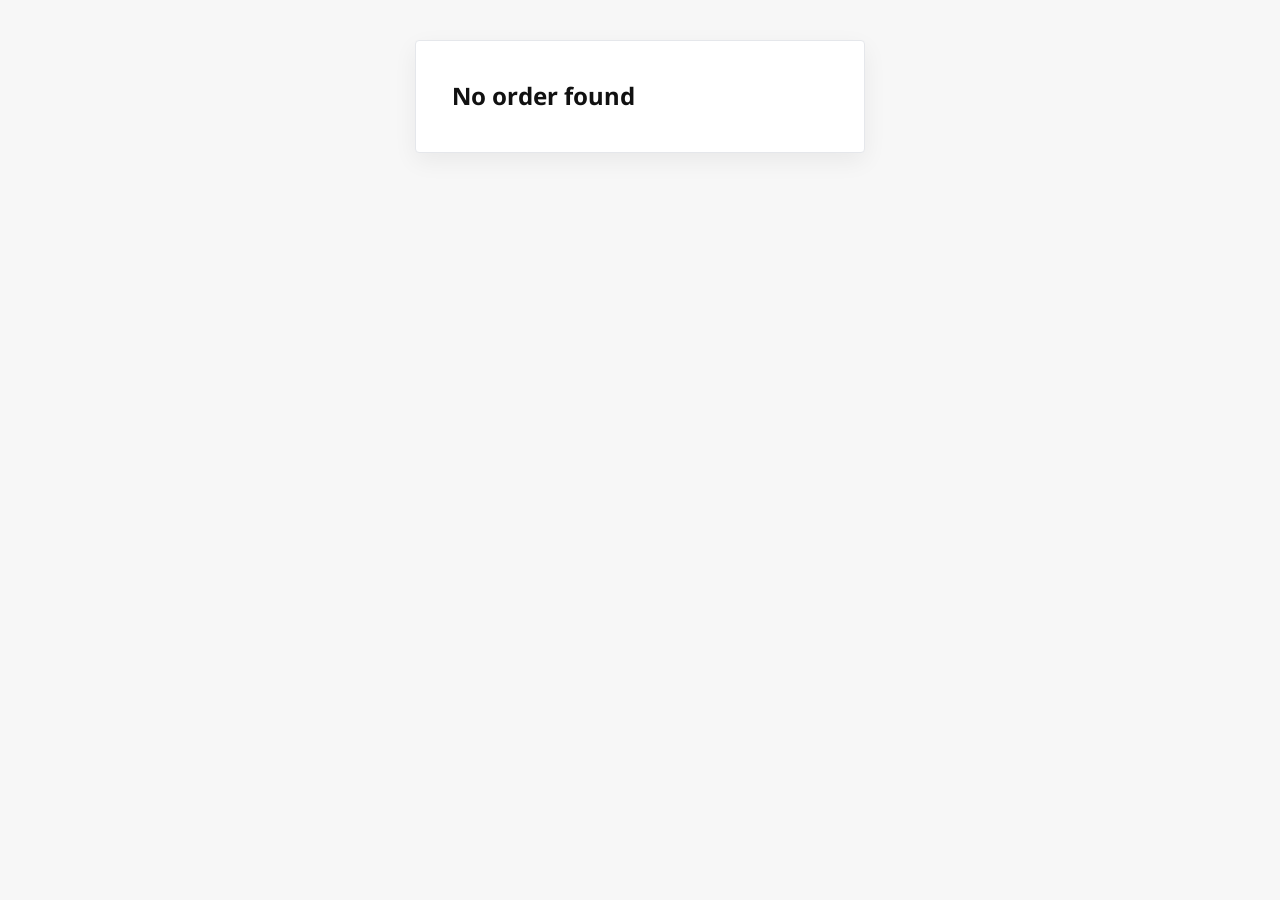
==== receipt.html @ b1dae564 "Add files via upload" ====
<!DOCTYPE html>
<html lang="lo">
<head>
    <meta charset="UTF-8">
    <meta name="viewport" content="width=device-width, initial-scale=1.0">
    <title>Receipt - SigMa</title>
    <link href="https://fonts.googleapis.com/css2?family=Noto+Sans+Lao:wght@400;700&display=swap" rel="stylesheet">
    <link rel="stylesheet" href="https://cdnjs.cloudflare.com/ajax/libs/font-awesome/6.4.0/css/all.min.css">
    <style>
        * {
            margin: 0;
            padding: 0;
            box-sizing: border-box;
            font-family: 'Noto Sans Lao', Arial, sans-serif;
        }

        body {
            background-color: #f7f7f7;
            display: flex;
            justify-content: center;
            padding: 40px 20px;
            color: #111;
        }

        .bill-container {
            background: white;
            width: 100%;
            max-width: 450px;
            padding: 36px;
            border: 1px solid #e5e7eb;
            border-radius: 4px;
            box-shadow: 0 8px 24px rgba(0,0,0,0.06);
        }

        .header {
            text-align: center;
            margin-bottom: 30px;
        }

        .header h2 {
            color: #111;
            font-size: 1.8rem;
            margin-top: 10px;
        }

        .info-box {
            margin-bottom: 20px;
            border-bottom: 1px solid #e5e7eb;
            padding-bottom: 15px;
            font-size: 0.95rem;
            line-height: 1.8;
        }

        .item-list {
            width: 100%;
            margin-bottom: 20px;
        }

        .item {
            display: flex;
            justify-content: space-between;
            gap: 14px;
            padding: 10px 0;
            border-bottom: 1px solid #e5e7eb;
            font-size: 0.92rem;
        }

        .item span:last-child {
            white-space: nowrap;
            font-weight: 700;
        }

        .total-amount {
            text-align: right;
            font-size: 1.6rem;
            font-weight: bold;
            color: #111;
            margin-top: 20px;
        }

        .action-btns {
            margin-top: 35px;
            display: flex;
            flex-direction: column;
            gap: 12px;
        }

        .btn {
            width: 100%;
            padding: 15px;
            border: none;
            border-radius: 0;
            font-size: 0.95rem;
            font-weight: bold;
            cursor: pointer;
            display: flex;
            align-items: center;
            justify-content: center;
            gap: 10px;
            transition: 0.2s;
            color: white;
            text-transform: uppercase;
        }

        .btn-print { background-color: #111; }
        .btn-save { background-color: #333; }
        .btn-back {
            background-color: #f7f7f7;
            color: #111;
            border: 1px solid #d1d5db;
        }

        .btn:hover { opacity: 0.88; }

        @media print {
            .action-btns { display: none; }
            body { background: white; padding: 0; }
            .bill-container { box-shadow: none; max-width: 100%; border: none; }
        }
    </style>
</head>
<body>
    <div class="bill-container">
        <div class="header">
            <i class="fa-solid fa-circle-check" style="font-size: 3.5rem; color: #111;"></i>
            <h2>ບິນຮ້ານ SigMa</h2>
        </div>

        <div id="display-info" class="info-box"></div>
        <div id="display-items" class="item-list"></div>
        <div class="total-amount" id="display-total">0 Kip</div>

        <div class="action-btns">
            <button class="btn btn-print" onclick="window.print()">
                <i class="fa-solid fa-print"></i> ປິ້ນບິນ
            </button>
            <button class="btn btn-save" onclick="window.print()">
                <i class="fa-solid fa-download"></i> ບັນທືກເປັນ PDF
            </button>
            <button class="btn btn-back" onclick="location.href='index.html'">
                <i class="fa-solid fa-arrow-left"></i> ກັບໄປໜ້າຮ້ານ
            </button>
        </div>
    </div>

    <script>
        const orderData = JSON.parse(localStorage.getItem('myOrder'));

        if (orderData) {
            document.getElementById('display-info').innerHTML = `
                <p><b>Date:</b> ${orderData.date}</p>
                <p><b>Customer:</b> ${orderData.name}</p>
                <p><b>Phone:</b> ${orderData.tel}</p>
                <p><b>Address:</b> ${orderData.loc}</p>
                ${orderData.promo ? `<p><b>Promotion:</b> ${orderData.promo} (${orderData.discount})</p>` : ''}
            `;

            const itemsHtml = orderData.items.map(item => `
                <div class="item">
                    <span>${item.name} ${item.size ? `(Size ${item.size})` : ''}</span>
                    <span>${item.price.toLocaleString()} Kip</span>
                </div>
            `).join('');

            document.getElementById('display-items').innerHTML = itemsHtml;
            document.getElementById('display-total').innerText = "Total: " + orderData.total;
        } else {
            document.querySelector('.bill-container').innerHTML = "<h2>No order found</h2>";
        }
    </script>
</body>
</html>
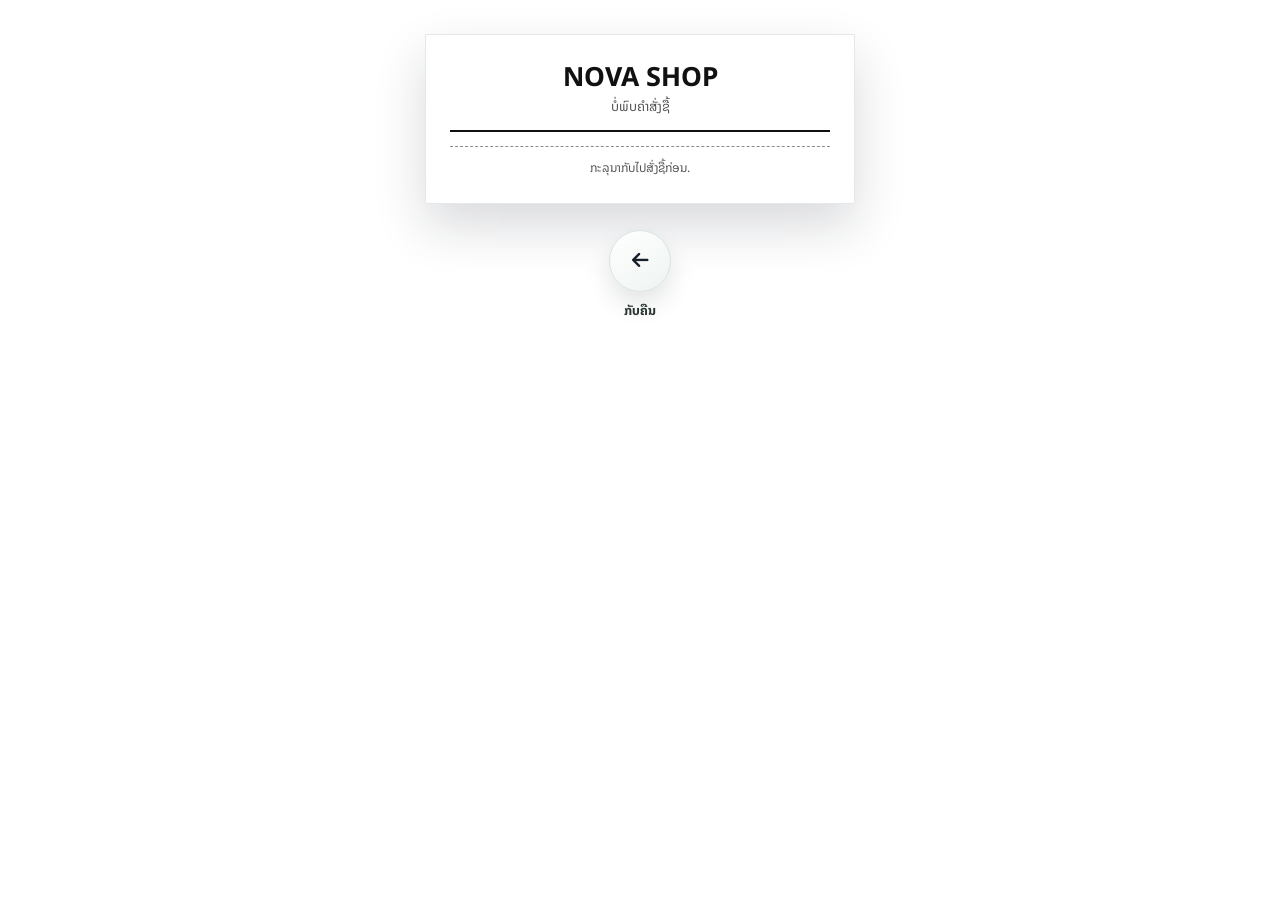
==== commit dead7f58: "Add files via upload" ====
--- a/receipt.html
+++ b/receipt.html
@@ -3,7 +3,7 @@
 <head>
     <meta charset="UTF-8">
     <meta name="viewport" content="width=device-width, initial-scale=1.0">
-    <title>Receipt - SigMa</title>
+    <title>ໃບບິນ - NOVA</title>
     <link href="https://fonts.googleapis.com/css2?family=Noto+Sans+Lao:wght@400;700&display=swap" rel="stylesheet">
     <link rel="stylesheet" href="https://cdnjs.cloudflare.com/ajax/libs/font-awesome/6.4.0/css/all.min.css">
     <style>
@@ -15,157 +15,477 @@
         }
 
         body {
-            background-color: #f7f7f7;
+            min-height: 100vh;
+            background: #ffffff;
             display: flex;
             justify-content: center;
-            padding: 40px 20px;
+            padding: 34px 18px;
             color: #111;
         }
 
+        .receipt-page {
+            width: 100%;
+            max-width: 430px;
+            display: flex;
+            flex-direction: column;
+            align-items: center;
+        }
+
+        .success-badge {
+            width: 76px;
+            height: 76px;
+            border-radius: 50%;
+            background: linear-gradient(145deg, #14a95d, #32d481);
+            color: white;
+            display: grid;
+            place-items: center;
+            font-size: 2.8rem;
+            margin-bottom: 16px;
+            border: 6px solid rgba(255, 255, 255, 0.9);
+            box-shadow: 0 18px 40px rgba(20, 169, 93, 0.28);
+        }
+
         .bill-container {
+            width: 100%;
+            background: #ffffff;
+            padding: 26px 24px 24px;
+            border: 1px solid #e5e7eb;
+            box-shadow: 0 22px 48px rgba(17, 24, 39, 0.16);
+        }
+
+        .store-header {
+            text-align: center;
+            padding-bottom: 14px;
+            border-bottom: 2px solid #111;
+        }
+
+        .store-header h1 {
+            font-size: 1.65rem;
+            letter-spacing: 0;
+            line-height: 1.2;
+        }
+
+        .store-header p {
+            margin-top: 4px;
+            color: #555;
+            font-size: 0.82rem;
+            line-height: 1.5;
+        }
+
+        .meta-grid {
+            display: grid;
+            grid-template-columns: 1fr 1fr;
+            gap: 7px 14px;
+            margin-top: 16px;
+            padding-bottom: 14px;
+            border-bottom: 1px dashed #8c8c8c;
+            font-size: 0.82rem;
+            line-height: 1.5;
+        }
+
+        .meta-grid .full {
+            grid-column: 1 / -1;
+        }
+
+        .label {
+            color: #555;
+        }
+
+        .value {
+            font-weight: 700;
+            color: #111;
+            overflow-wrap: anywhere;
+        }
+
+        .items-table {
+            width: 100%;
+            border-collapse: collapse;
+            margin-top: 12px;
+            font-size: 0.82rem;
+        }
+
+        .items-table th {
+            padding: 7px 0;
+            border-bottom: 1px solid #111;
+            text-align: left;
+            font-weight: 700;
+        }
+
+        .items-table td {
+            padding: 8px 0;
+            border-bottom: 1px dashed #c7c0aa;
+            vertical-align: top;
+        }
+
+        .items-table th:nth-child(1),
+        .items-table td:nth-child(1) {
+            width: 28px;
+        }
+
+        .items-table th:nth-child(3),
+        .items-table td:nth-child(3) {
+            width: 92px;
+            text-align: right;
+            white-space: nowrap;
+        }
+
+        .item-size {
+            display: block;
+            color: #666;
+            font-size: 0.76rem;
+            margin-top: 2px;
+        }
+
+        .summary {
+            margin-top: 14px;
+            padding-bottom: 14px;
+            border-bottom: 1px dashed #8c8c8c;
+        }
+
+        .summary-row {
+            display: flex;
+            justify-content: space-between;
+            gap: 12px;
+            padding: 4px 0;
+            font-size: 0.86rem;
+        }
+
+        .summary-row.total {
+            margin-top: 6px;
+            padding-top: 9px;
+            border-top: 2px solid #111;
+            font-size: 1.08rem;
+            font-weight: 700;
+        }
+
+        .qr-section {
+            margin: 16px auto 0;
+            display: flex;
+            flex-direction: column;
+            align-items: center;
+            gap: 7px;
+            text-align: center;
+        }
+
+        .qr-section img {
+            width: 116px;
+            height: 116px;
+            object-fit: contain;
             background: white;
+            border: 4px solid white;
+        }
+
+        .qr-section strong {
+            color: #111;
+            font-size: 0.8rem;
+        }
+
+        .qr-section span,
+        .thank-you {
+            color: #555;
+            font-size: 0.76rem;
+        }
+
+        .thank-you {
+            margin-top: 14px;
+            padding-top: 12px;
+            border-top: 1px dashed #8c8c8c;
+            text-align: center;
+            line-height: 1.6;
+        }
+
+        .action-btns {
             width: 100%;
-            max-width: 450px;
-            padding: 36px;
-            border: 1px solid #e5e7eb;
-            border-radius: 4px;
-            box-shadow: 0 8px 24px rgba(0,0,0,0.06);
-        }
-
-        .header {
+            margin-top: 26px;
+            display: flex;
+            justify-content: center;
+            gap: 18px;
+            flex-wrap: wrap;
+        }
+
+        .action-item {
+            display: flex;
+            flex-direction: column;
+            align-items: center;
+            gap: 8px;
+            min-width: 82px;
+            color: #28362f;
+            font-size: 0.8rem;
+            font-weight: 700;
             text-align: center;
-            margin-bottom: 30px;
-        }
-
-        .header h2 {
-            color: #111;
-            font-size: 1.8rem;
-            margin-top: 10px;
-        }
-
-        .info-box {
-            margin-bottom: 20px;
-            border-bottom: 1px solid #e5e7eb;
-            padding-bottom: 15px;
-            font-size: 0.95rem;
-            line-height: 1.8;
-        }
-
-        .item-list {
-            width: 100%;
-            margin-bottom: 20px;
-        }
-
-        .item {
-            display: flex;
-            justify-content: space-between;
-            gap: 14px;
-            padding: 10px 0;
-            border-bottom: 1px solid #e5e7eb;
-            font-size: 0.92rem;
-        }
-
-        .item span:last-child {
-            white-space: nowrap;
-            font-weight: 700;
-        }
-
-        .total-amount {
-            text-align: right;
-            font-size: 1.6rem;
-            font-weight: bold;
-            color: #111;
-            margin-top: 20px;
-        }
-
-        .action-btns {
-            margin-top: 35px;
-            display: flex;
-            flex-direction: column;
-            gap: 12px;
         }
 
         .btn {
-            width: 100%;
-            padding: 15px;
+            width: 62px;
+            height: 62px;
             border: none;
-            border-radius: 0;
-            font-size: 0.95rem;
-            font-weight: bold;
+            border-radius: 50%;
+            font-size: 1.18rem;
             cursor: pointer;
             display: flex;
             align-items: center;
             justify-content: center;
-            gap: 10px;
-            transition: 0.2s;
+            transition: transform 0.2s ease, box-shadow 0.2s ease, opacity 0.2s ease;
             color: white;
-            text-transform: uppercase;
-        }
-
-        .btn-print { background-color: #111; }
-        .btn-save { background-color: #333; }
+        }
+
+        .btn-print {
+            background: linear-gradient(145deg, #17202a, #34495e);
+            box-shadow: 0 12px 24px rgba(23, 32, 42, 0.22);
+        }
+
+        .btn-save {
+            background: linear-gradient(145deg, #0f9b54, #24c875);
+            box-shadow: 0 12px 24px rgba(15, 155, 84, 0.24);
+        }
+
         .btn-back {
-            background-color: #f7f7f7;
-            color: #111;
-            border: 1px solid #d1d5db;
-        }
-
-        .btn:hover { opacity: 0.88; }
+            background: linear-gradient(145deg, #ffffff, #eef4f1);
+            color: #17202a;
+            border: 1px solid #d4e4dc;
+            box-shadow: 0 12px 24px rgba(23, 32, 42, 0.12);
+        }
+
+        .btn:hover {
+            opacity: 0.92;
+            transform: translateY(-2px);
+        }
+
+        @media (max-width: 420px) {
+            .bill-container {
+                padding: 24px 18px 22px;
+            }
+
+            .meta-grid {
+                grid-template-columns: 1fr;
+            }
+
+            .action-btns {
+                gap: 12px;
+            }
+        }
 
         @media print {
-            .action-btns { display: none; }
-            body { background: white; padding: 0; }
-            .bill-container { box-shadow: none; max-width: 100%; border: none; }
+            @page {
+                size: 80mm auto;
+                margin: 5mm;
+            }
+
+            .success-badge,
+            .action-btns {
+                display: none;
+            }
+
+            html,
+            body {
+                width: 80mm;
+                min-height: auto;
+                background: white;
+                padding: 0;
+            }
+
+            body {
+                display: block;
+                color: black;
+            }
+
+            .receipt-page {
+                display: block;
+                width: 100%;
+                max-width: none;
+            }
+
+            .bill-container {
+                width: 100%;
+                padding: 0;
+                background: white;
+                border: none;
+                box-shadow: none;
+            }
+
+            .store-header,
+            .meta-grid,
+            .items-table th,
+            .items-table td,
+            .summary,
+            .summary-row.total,
+            .thank-you {
+                border-color: black;
+            }
+
+            .qr-section img {
+                width: 96px;
+                height: 96px;
+            }
         }
     </style>
 </head>
 <body>
-    <div class="bill-container">
-        <div class="header">
-            <i class="fa-solid fa-circle-check" style="font-size: 3.5rem; color: #111;"></i>
-            <h2>ບິນຮ້ານ SigMa</h2>
+    <main class="receipt-page">
+        <div class="success-badge" aria-label="ຄຳສັ່ງຊື້ຖືກຕ້ອງ">
+            <i class="fa-solid fa-check"></i>
         </div>
 
-        <div id="display-info" class="info-box"></div>
-        <div id="display-items" class="item-list"></div>
-        <div class="total-amount" id="display-total">0 Kip</div>
+        <div class="bill-container">
+            <header class="store-header">
+                <h1>NOVA SHOP</h1>
+                <p>ຮ້ານຂາຍເກີບ ແລະ ແຟຊັນ</p>
+                <p>ໂທ: 020 5555 5555</p>
+            </header>
+
+            <section class="meta-grid" id="display-info"></section>
+
+            <table class="items-table" aria-label="ລາຍການສິນຄ້າ">
+                <thead>
+                    <tr>
+                        <th>#</th>
+                        <th>ລາຍການ</th>
+                        <th>ລາຄາ</th>
+                    </tr>
+                </thead>
+                <tbody id="display-items"></tbody>
+            </table>
+
+            <section class="summary" id="display-summary"></section>
+
+            <div class="qr-section">
+                <img src="NOVA.png" alt="ຄິວອາສຳລັບກວດສອບໃບບິນ NOVA">
+                <strong>ສະແກນເພື່ອກວດສອບໃບບິນ</strong>
+                <span id="qr-receipt-code">NOVA</span>
+            </div>
+
+            <p class="thank-you">
+                ຂອບໃຈທີ່ອຸດໜູນ NOVA SHOP<br>
+                ກະລຸນາເກັບໃບບິນນີ້ໄວ້ເພື່ອກວດສອບ
+            </p>
+        </div>
 
         <div class="action-btns">
-            <button class="btn btn-print" onclick="window.print()">
-                <i class="fa-solid fa-print"></i> ປິ້ນບິນ
-            </button>
-            <button class="btn btn-save" onclick="window.print()">
-                <i class="fa-solid fa-download"></i> ບັນທືກເປັນ PDF
-            </button>
-            <button class="btn btn-back" onclick="location.href='index.html'">
-                <i class="fa-solid fa-arrow-left"></i> ກັບໄປໜ້າຮ້ານ
-            </button>
+            <div class="action-item">
+                <button class="btn btn-print" onclick="window.print()" title="ພິມ" aria-label="ພິມໃບບິນ">
+                    <i class="fa-solid fa-print"></i>
+                </button>
+                <span>ພິມ</span>
+            </div>
+            <div class="action-item">
+                <button class="btn btn-save" onclick="window.print()" title="ບັນທຶກ PDF" aria-label="ບັນທຶກໃບບິນເປັນ PDF">
+                    <i class="fa-solid fa-file-pdf"></i>
+                </button>
+                <span>ບັນທຶກ PDF</span>
+            </div>
+            <div class="action-item">
+                <button class="btn btn-back" onclick="location.href='index.html'" title="ກັບຄືນ" aria-label="ກັບໄປໜ້າຫຼັກ">
+                    <i class="fa-solid fa-arrow-left"></i>
+                </button>
+                <span>ກັບຄືນ</span>
+            </div>
         </div>
-    </div>
+    </main> 
 
     <script>
         const orderData = JSON.parse(localStorage.getItem('myOrder'));
+        const money = new Intl.NumberFormat('en-US');
+
+        function parseMoney(value) {
+            return Number(String(value || '').replace(/[^\d.-]/g, '')) || 0;
+        }
+
+        function makeReceiptNo(order) {
+            if (order.receiptNo) {
+                return order.receiptNo;
+            }
+
+            const now = new Date();
+            const stamp = [
+                now.getFullYear(),
+                String(now.getMonth() + 1).padStart(2, '0'),
+                String(now.getDate()).padStart(2, '0'),
+                String(now.getHours()).padStart(2, '0'),
+                String(now.getMinutes()).padStart(2, '0'),
+                String(now.getSeconds()).padStart(2, '0')
+            ].join('');
+
+            order.receiptNo = `NOVA-${stamp}`;
+            localStorage.setItem('myOrder', JSON.stringify(order));
+            return order.receiptNo;
+        }
 
         if (orderData) {
+            const receiptNo = makeReceiptNo(orderData);
+            const subtotal = orderData.items.reduce((sum, item) => sum + Number(item.price || 0), 0);
+            const discount = Math.abs(parseMoney(orderData.discount));
+            const total = Math.max(subtotal - discount, 0);
+
             document.getElementById('display-info').innerHTML = `
-                <p><b>Date:</b> ${orderData.date}</p>
-                <p><b>Customer:</b> ${orderData.name}</p>
-                <p><b>Phone:</b> ${orderData.tel}</p>
-                <p><b>Address:</b> ${orderData.loc}</p>
-                ${orderData.promo ? `<p><b>Promotion:</b> ${orderData.promo} (${orderData.discount})</p>` : ''}
+                <div>
+                    <div class="label">ເລກໃບບິນ</div>
+                    <div class="value">${receiptNo}</div>
+                </div>
+                <div>
+                    <div class="label">ວັນທີ</div>
+                    <div class="value">${orderData.date}</div>
+                </div>
+                <div>
+                    <div class="label">ລູກຄ້າ</div>
+                    <div class="value">${orderData.name}</div>
+                </div>
+                <div>
+                    <div class="label">ເບີໂທ</div>
+                    <div class="value">${orderData.tel}</div>
+                </div>
+                <div class="full">
+                    <div class="label">ທີ່ຢູ່</div>
+                    <div class="value">${orderData.loc || '-'}</div>
+                </div>
             `;
 
-            const itemsHtml = orderData.items.map(item => `
-                <div class="item">
-                    <span>${item.name} ${item.size ? `(Size ${item.size})` : ''}</span>
-                    <span>${item.price.toLocaleString()} Kip</span>
-                </div>
+            document.getElementById('display-items').innerHTML = orderData.items.map((item, index) => `
+                <tr>
+                    <td>${index + 1}</td>
+                    <td>
+                        ${item.name}
+                        ${item.size ? `<span class="item-size">ເບີ ${item.size}</span>` : ''}
+                    </td>
+                    <td>${money.format(item.price)} Kip</td>
+                </tr>
             `).join('');
 
-            document.getElementById('display-items').innerHTML = itemsHtml;
-            document.getElementById('display-total').innerText = "Total: " + orderData.total;
+            document.getElementById('display-summary').innerHTML = `
+                <div class="summary-row">
+                    <span>ລວມລາຄາ</span>
+                    <strong>${money.format(subtotal)} Kip</strong>
+                </div>
+                ${discount ? `
+                    <div class="summary-row">
+                        <span>ສ່ວນຫຼຸດ ${orderData.promo ? `(${orderData.promo})` : ''}</span>
+                        <strong>-${money.format(discount)} Kip</strong>
+                    </div>
+                ` : ''}
+                <div class="summary-row total">
+                    <span>ລວມທັງໝົດ</span>
+                    <strong>${money.format(total)} Kip</strong>
+                </div>
+            `;
+
+            document.getElementById('qr-receipt-code').textContent = `ລະຫັດຢືນຢັນ: ${receiptNo}`;
         } else {
-            document.querySelector('.bill-container').innerHTML = "<h2>No order found</h2>";
+            document.querySelector('.receipt-page').innerHTML = `
+                <div class="bill-container">
+                    <header class="store-header">
+                        <h1>NOVA SHOP</h1>
+                        <p>ບໍ່ພົບຄຳສັ່ງຊື້</p>
+                    </header>
+                    <p class="thank-you">ກະລຸນາກັບໄປສັ່ງຊື້ກ່ອນ.</p>
+                </div>
+                <div class="action-btns">
+                    <div class="action-item">
+                        <button class="btn btn-back" onclick="location.href='index.html'" title="ກັບຄືນ" aria-label="ກັບໄປໜ້າຫຼັກ">
+                            <i class="fa-solid fa-arrow-left"></i>
+                        </button>
+                        <span>ກັບຄືນ</span>
+                    </div>
+                </div>
+            `;
         }
     </script>
 </body>
